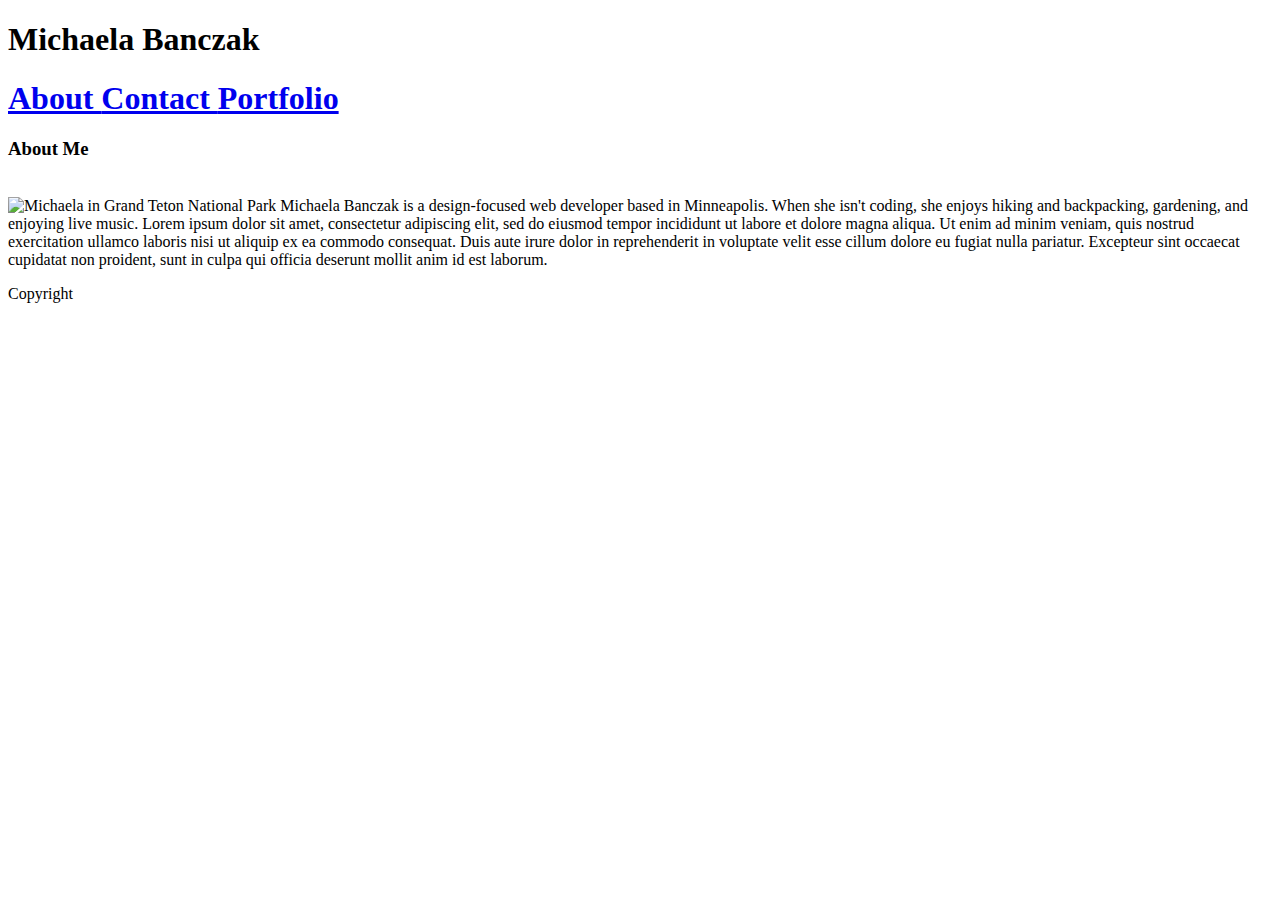
==== index.html @ 1000a335 "Fix it!" ====
<!doctype html>
<html>

<head>
    <link rel="stylesheet" type="text/css" href="../Basic-Portfolio/assets/css/style.css"> 
    <title>
        M.B. Portfolio
    </title>
</head>

<body>

    

    <header>

        <div id="name">
        <h1> Michaela Banczak </h1>
        </div>

        <div id="links">
        <h1> <a href="index.html"> About </a> <a href="contact.html" > Contact </a> <a href=portfolio.html> Portfolio</a> </h1>
        </div>

    </header>


    <div class="main-info">
    
        <h3> About Me </h3>
        
        <br>
        
        <img id="bio-image" src="../Basic-Portfolio/assets/images/SquareTeton.jpeg" alt="Michaela in Grand Teton National Park">

        <p1>
        Michaela Banczak is a design-focused web developer based in Minneapolis. When she isn't coding, she enjoys hiking and 
        backpacking, gardening, and enjoying live music. Lorem ipsum dolor sit amet, consectetur adipiscing elit, sed do eiusmod 
        tempor incididunt ut labore et dolore magna aliqua. Ut enim ad minim veniam, quis nostrud exercitation ullamco laboris nisi
        ut aliquip ex ea commodo consequat. Duis aute irure dolor in reprehenderit in voluptate velit esse cillum dolore eu fugiat 
        nulla pariatur. Excepteur sint occaecat cupidatat non proident, sunt in culpa qui officia deserunt mollit anim id est laborum.
        </p1>

    </div>
  
    <div class="footer">
        <p>Copyright</p>
    </div>

</body>




</html>
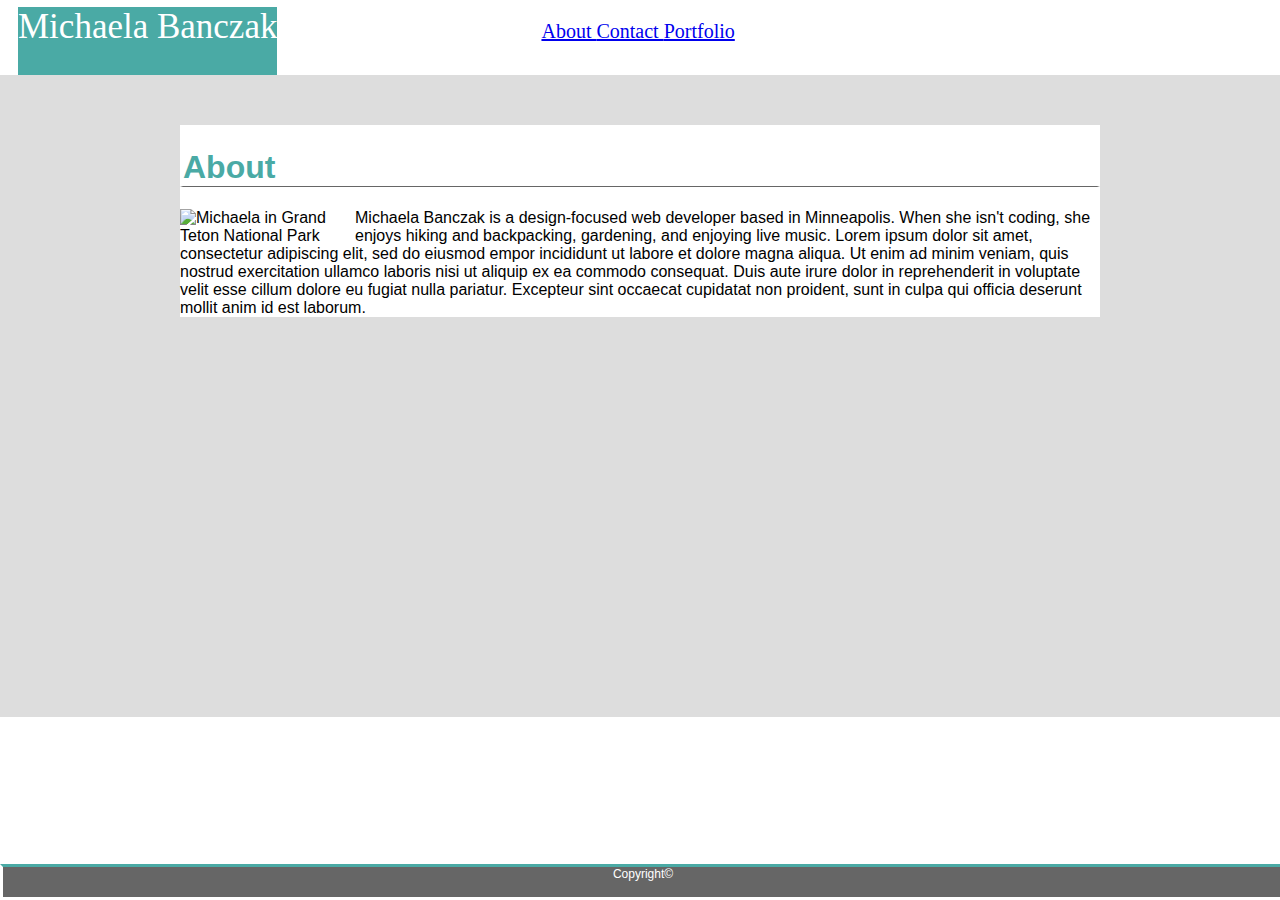
==== commit d6a9b5b4: "fixed css elements" ====
--- a/index.html
+++ b/index.html
@@ -1,58 +1,43 @@
-<!doctype html>
+<!DOCTYPE html>
 <html>
 
-<head>
-    <link rel="stylesheet" type="text/css" href="../Basic-Portfolio/assets/css/style.css"> 
-    <title>
-        M.B. Portfolio
-    </title>
-</head>
+    <head>
+            <link rel="stylesheet" type="text/css" href="assets/css/style.css">
+    </head>
 
-<body>
-
-    
-
-    <header>
-
-        <div id="name">
-        <h1> Michaela Banczak </h1>
-        </div>
-
-        <div id="links">
-        <h1> <a href="index.html"> About </a> <a href="contact.html" > Contact </a> <a href=portfolio.html> Portfolio</a> </h1>
-        </div>
-
-    </header>
+    <body>
+        <header>
+            <div class="title">Michaela Banczak</div>
+            
+            <div class="links"> 
+            <ul> <a href="index.html"> About </a> 
+            <a href="contact.html" > Contact </a> 
+            <a href=portfolio.html> Portfolio</a> </ul>
+            </div>
 
 
-    <div class="main-info">
+            </div>
+            
+        </header>
+        
+        <section>
+            <h1 id="about">About</h1>
+            <img id="bio-image" src="../Basic-Portfolio/assets/images/SquareTeton.jpeg" alt="Michaela in Grand Teton National Park">
+            <p1>
+                Michaela Banczak is a design-focused web developer based in Minneapolis. When she isn't coding, she enjoys hiking and 
+                backpacking, gardening, and enjoying live music. Lorem ipsum dolor sit amet, consectetur adipiscing elit, sed do eiusmod 
+                empor incididunt ut labore et dolore magna aliqua. Ut enim ad minim veniam, quis nostrud exercitation ullamco laboris nisi
+                ut aliquip ex ea commodo consequat. Duis aute irure dolor in reprehenderit in voluptate velit esse cillum dolore eu fugiat 
+                nulla pariatur. Excepteur sint occaecat cupidatat non proident, sunt in culpa qui officia deserunt mollit anim id est laborum.
+                </p1> 
+        </section>
+
+        <footer>
+            Copyright©
+        </footer>
+    </body>
     
-        <h3> About Me </h3>
-        
-        <br>
-        
-        <img id="bio-image" src="../Basic-Portfolio/assets/images/SquareTeton.jpeg" alt="Michaela in Grand Teton National Park">
-
-        <p1>
-        Michaela Banczak is a design-focused web developer based in Minneapolis. When she isn't coding, she enjoys hiking and 
-        backpacking, gardening, and enjoying live music. Lorem ipsum dolor sit amet, consectetur adipiscing elit, sed do eiusmod 
-        tempor incididunt ut labore et dolore magna aliqua. Ut enim ad minim veniam, quis nostrud exercitation ullamco laboris nisi
-        ut aliquip ex ea commodo consequat. Duis aute irure dolor in reprehenderit in voluptate velit esse cillum dolore eu fugiat 
-        nulla pariatur. Excepteur sint occaecat cupidatat non proident, sunt in culpa qui officia deserunt mollit anim id est laborum.
-        </p1>
-
-    </div>
-  
-    <div class="footer">
-        <p>Copyright</p>
-    </div>
-
-</body>
-
-
-
-
-</html>
+    </html>
 
 
     --- a/assets/css/style.css
+++ b/assets/css/style.css
@@ -0,0 +1,104 @@
+header {
+    background-color:white;
+    margin:0;
+    padding:0;
+    height:75px;
+    border-bottom:50px;
+    border-left:100px;
+    font-family: 'Georgia', Times, Times New Roman, serif;
+}
+
+body {
+    margin:0;
+    padding:0;
+    background:white;
+    font-family:'Arial', 'Helvetica Neue', Helvetica, sans-serif;
+}
+section {
+    border-style: solid;
+    border-color: #dddddd;
+    border-top-width: 50px;
+    border-right-width:180px;
+    border-bottom-width:400px;
+    border-left-width:180px;
+}
+
+img {
+    width:175px;
+    position: relative;
+    float:left;
+}
+footer {
+    position: fixed;
+    left: 0;
+    bottom: 0;
+    padding:0;
+    border-top:50px;
+    border-top:#4aaaa5;
+    border-style:solid;
+    width: 100%;
+    background-color: #666666;
+    height:30px;
+    color:white;
+    font-size:12px;
+    text-align: center;
+}
+
+.title{
+    height:90%;
+    display:inline-block;
+    background:#4aaaa5;
+    color:white;
+    font-size:35px;
+    text-align:left;
+    margin-left: 18px;
+    margin-right: 150px;
+}
+.links{
+    height:100%;
+    display:inline-block;
+    text-align:right;
+    color: grey;
+    font-size:20px;
+    margin-left:70px;
+}
+
+#about{
+    color:#4aaaa5;
+    font-weight:bold;
+    size:35px;
+    border-bottom:1px;
+    border-bottom-color: #666666;
+    border-top-color:white;
+    border-left-color:white;
+    border-right-color:white;
+    border-style:solid;
+}
+
+.contact-title{
+    height:100%;
+    display:inline-block;
+    background:#4aaaa5;
+    color:white;
+    font-size:16px;
+    text-align:left;
+    margin-left: 18px;
+    margin-right: 150px;
+   }
+
+form {
+    margin-top: 75px;
+    text-align: center;
+}
+
+.form-control{
+    width:500px;
+    padding: 10px;
+    margin-right: 25%;
+    margin-left: 25%;
+}
+
+.form-text {
+    text-align: left;
+    margin-left:50%;
+}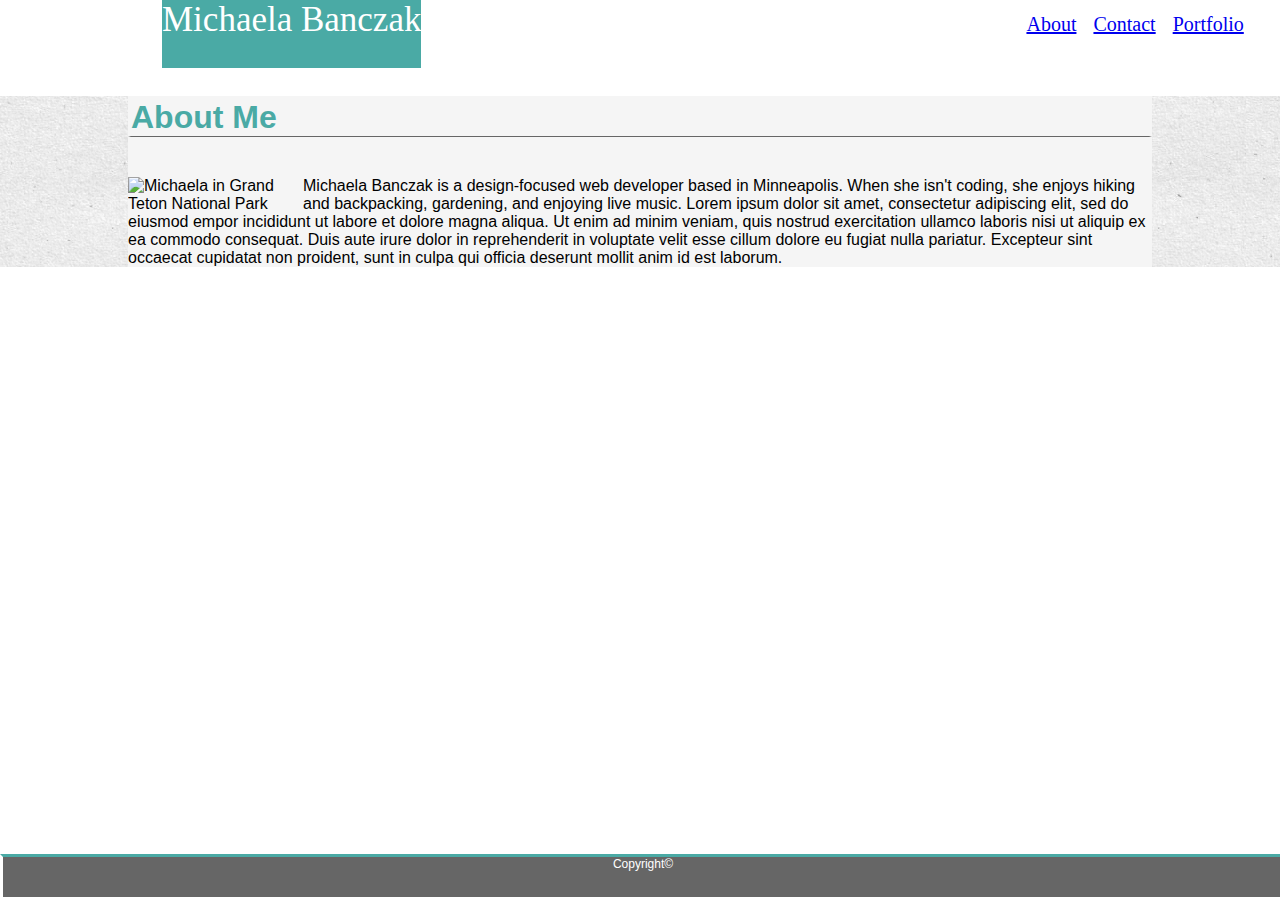
==== commit 1318e151: "cleaned up css" ====
--- a/index.html
+++ b/index.html
@@ -7,30 +7,39 @@
 
     <body>
         <header>
+
             <div class="title">Michaela Banczak</div>
             
-            <div class="links"> 
-            <ul> <a href="index.html"> About </a> 
-            <a href="contact.html" > Contact </a> 
-            <a href=portfolio.html> Portfolio</a> </ul>
-            </div>
-
-
+                <div class="links"> 
+                <ul> <a href="index.html"> About   </a> </ul> 
+                <ul> <a href="contact.html" > Contact   </a> </ul> 
+                <ul> <a href=portfolio.html> Portfolio  </a> </ul>
+                </div>
+            
             </div>
             
         </header>
-        
-        <section>
-            <h1 id="about">About</h1>
-            <img id="bio-image" src="../Basic-Portfolio/assets/images/SquareTeton.jpeg" alt="Michaela in Grand Teton National Park">
+
+        <div class="main-content">
+            
+            
+            <section>
+                <h1 id="about">About Me</h1>
+
+                <br>
+                
+                <img id="bio-image" src="../Basic-Portfolio/assets/images/SquareTeton.jpeg" alt="Michaela in Grand Teton National Park">
             <p1>
                 Michaela Banczak is a design-focused web developer based in Minneapolis. When she isn't coding, she enjoys hiking and 
                 backpacking, gardening, and enjoying live music. Lorem ipsum dolor sit amet, consectetur adipiscing elit, sed do eiusmod 
                 empor incididunt ut labore et dolore magna aliqua. Ut enim ad minim veniam, quis nostrud exercitation ullamco laboris nisi
                 ut aliquip ex ea commodo consequat. Duis aute irure dolor in reprehenderit in voluptate velit esse cillum dolore eu fugiat 
                 nulla pariatur. Excepteur sint occaecat cupidatat non proident, sunt in culpa qui officia deserunt mollit anim id est laborum.
-                </p1> 
+            </p1> 
+
         </section>
+
+        </div>
 
         <footer>
             Copyright©
--- a/assets/css/style.css
+++ b/assets/css/style.css
@@ -15,12 +15,22 @@
     font-family:'Arial', 'Helvetica Neue', Helvetica, sans-serif;
 }
 section {
-    border-style: solid;
-    border-color: #dddddd;
-    border-top-width: 50px;
-    border-right-width:180px;
-    border-bottom-width:400px;
-    border-left-width:180px;
+    background: whitesmoke;
+    margin-left:10%;
+    margin-right:10%;
+    margin-top:0%;
+    margin-bottom:0%;
+    padding:0;
+}
+
+.main-content{
+    background-image: url(../images/natural_paper.png);
+    margin:0;
+    padding:0;
+    height:95%;
+    width:100%;
+    height:auto;
+    position:relative;
 }
 
 img {
@@ -28,6 +38,7 @@
     position: relative;
     float:left;
 }
+
 footer {
     position: fixed;
     left: 0;
@@ -38,7 +49,7 @@
     border-style:solid;
     width: 100%;
     background-color: #666666;
-    height:30px;
+    height:40px;
     color:white;
     font-size:12px;
     text-align: center;
@@ -51,7 +62,7 @@
     color:white;
     font-size:35px;
     text-align:left;
-    margin-left: 18px;
+    margin-left: 162px;
     margin-right: 150px;
 }
 .links{
@@ -60,7 +71,7 @@
     text-align:right;
     color: grey;
     font-size:20px;
-    margin-left:70px;
+    margin-left:445px;
 }
 
 #about{
@@ -69,9 +80,9 @@
     size:35px;
     border-bottom:1px;
     border-bottom-color: #666666;
-    border-top-color:white;
-    border-left-color:white;
-    border-right-color:white;
+    border-top-color:whitesmoke;
+    border-left-color:whitesmoke;
+    border-right-color:whitesmoke;
     border-style:solid;
 }
 
@@ -101,4 +112,10 @@
 .form-text {
     text-align: left;
     margin-left:50%;
-}+}
+
+ul {
+    margin:3px;
+    display:inline-block;
+    padding:3px;
+ }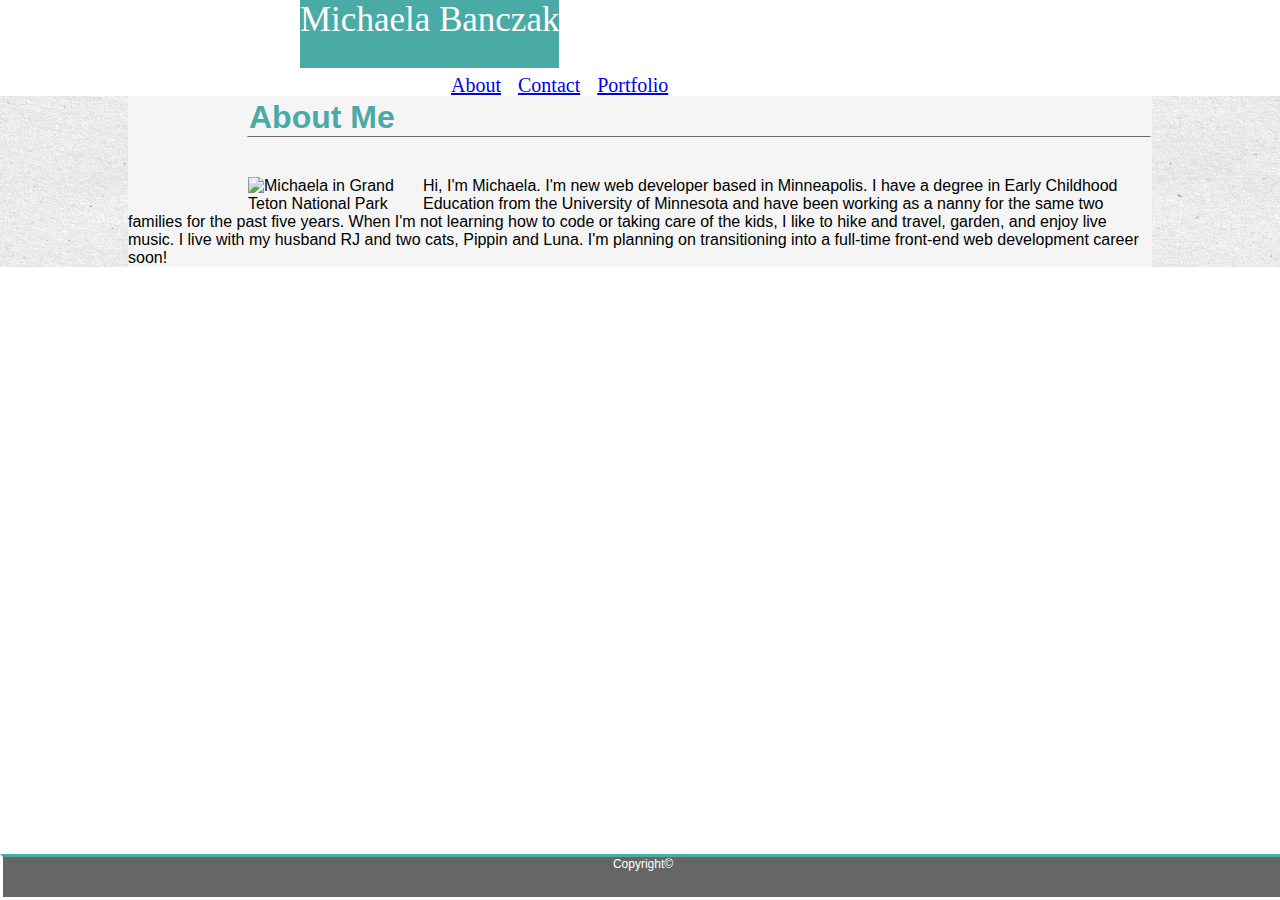
==== commit 8d6b3908: "fixed headers, made portfolio page" ====
--- a/index.html
+++ b/index.html
@@ -8,9 +8,9 @@
     <body>
         <header>
 
-            <div class="title">Michaela Banczak</div>
+            <div class="title-1">Michaela Banczak</div>
             
-                <div class="links"> 
+                <div class="links-1"> 
                 <ul> <a href="index.html"> About   </a> </ul> 
                 <ul> <a href="contact.html" > Contact   </a> </ul> 
                 <ul> <a href=portfolio.html> Portfolio  </a> </ul>
@@ -24,17 +24,17 @@
             
             
             <section>
+
                 <h1 id="about">About Me</h1>
 
                 <br>
                 
                 <img id="bio-image" src="../Basic-Portfolio/assets/images/SquareTeton.jpeg" alt="Michaela in Grand Teton National Park">
             <p1>
-                Michaela Banczak is a design-focused web developer based in Minneapolis. When she isn't coding, she enjoys hiking and 
-                backpacking, gardening, and enjoying live music. Lorem ipsum dolor sit amet, consectetur adipiscing elit, sed do eiusmod 
-                empor incididunt ut labore et dolore magna aliqua. Ut enim ad minim veniam, quis nostrud exercitation ullamco laboris nisi
-                ut aliquip ex ea commodo consequat. Duis aute irure dolor in reprehenderit in voluptate velit esse cillum dolore eu fugiat 
-                nulla pariatur. Excepteur sint occaecat cupidatat non proident, sunt in culpa qui officia deserunt mollit anim id est laborum.
+                Hi, I'm Michaela. I'm new web developer based in Minneapolis. I have a degree in Early Childhood Education from the University 
+                of Minnesota and have been working as a nanny for the same two families for the past five years. When I'm not learning how to code or 
+                taking care of the kids, I like to hike and travel, garden, and enjoy live music. I live with my husband RJ and two cats, Pippin and Luna.
+                I'm planning on transitioning into a full-time front-end web development career soon!  
             </p1> 
 
         </section>
--- a/assets/css/style.css
+++ b/assets/css/style.css
@@ -7,6 +7,7 @@
     border-left:100px;
     font-family: 'Georgia', Times, Times New Roman, serif;
 }
+
 
 body {
     margin:0;
@@ -31,12 +32,14 @@
     width:100%;
     height:auto;
     position:relative;
-}
-
-img {
+    font-family:'Arial', 'Helvetica Neue', Helvetica, sans-serif;
+}
+
+#bio-image {
     width:175px;
     position: relative;
     float:left;
+    margin-left:120px;
 }
 
 footer {
@@ -55,23 +58,44 @@
     text-align: center;
 }
 
-.title{
-    height:90%;
-    display:inline-block;
-    background:#4aaaa5;
-    color:white;
-    font-size:35px;
-    text-align:left;
-    margin-left: 162px;
-    margin-right: 150px;
-}
-.links{
+.title-1 {
+    height: 90%;
+    display: inline-block;
+    background: #4aaaa5;
+    color: white;
+    font-size: 35px;
+    text-align: left;
+    margin-left: 300px;
+    margin-right: 450px;
+}
+
+.title-2{
+height: 90%;
+display: inline-block;
+background: #4aaaa5;
+color: white;
+font-size: 35px;
+text-align: left;
+margin-left: 352px;
+margin-right: 178px;;
+}
+
+.links-1{
     height:100%;
     display:inline-block;
     text-align:right;
     color: grey;
     font-size:20px;
     margin-left:445px;
+}
+
+.links-2{
+    height:100%;
+    display:inline-block;
+    text-align:right;
+    color: grey;
+    font-size: 20px;
+    margin-left: 69px;
 }
 
 #about{
@@ -84,6 +108,7 @@
     border-left-color:whitesmoke;
     border-right-color:whitesmoke;
     border-style:solid;
+    margin-left:118px;
 }
 
 .contact-title{
@@ -118,4 +143,73 @@
     margin:3px;
     display:inline-block;
     padding:3px;
- }+ }
+
+ .container {
+    position: relative;
+    width:150px;
+    margin:0 auto;
+    display:inline-block;
+    margin:30px;
+  }
+  
+ .text-block1 {
+    position: absolute;
+    bottom: -35px;
+    right: 0px;
+    width: 150px;
+    line-height: 5px;
+    background-color: #4aaaa5;
+    color: white;
+    padding: 0;
+    margin-bottom: 40px;
+    text-align: center;
+  }
+  .text-block2 {
+    position: absolute;
+    bottom: -35px;
+    right: 0px;
+    width: 150px;
+    line-height: 5px;
+    background-color: #4aaaa5;
+    color: white;
+    padding: 0;
+    margin-bottom: 40px;
+    text-align: center;
+  }
+  .text-block3 {
+    position: absolute;
+    bottom: -35px;
+    right: 0px;
+    width: 150px;
+    line-height: 5px;
+    background-color: #4aaaa5;
+    color: white;
+    padding: 0;
+    margin-bottom: 40px;
+    text-align: center;
+  }
+  .text-block4 {
+    position: absolute;
+    bottom: -35px;
+    right: 0px;
+    width: 150px;
+    line-height: 5px;
+    background-color: #4aaaa5;
+    color: white;
+    padding: 0;
+    margin-bottom: 40px;
+    text-align: center;
+  }
+  .text-block5 {
+    position: absolute;
+    bottom: -35px;
+    right: 0px;
+    width: 150px;
+    line-height: 5px;
+    background-color: #4aaaa5;
+    color: white;
+    padding: 0;
+    margin-bottom: 40px;
+    text-align: center;
+  }